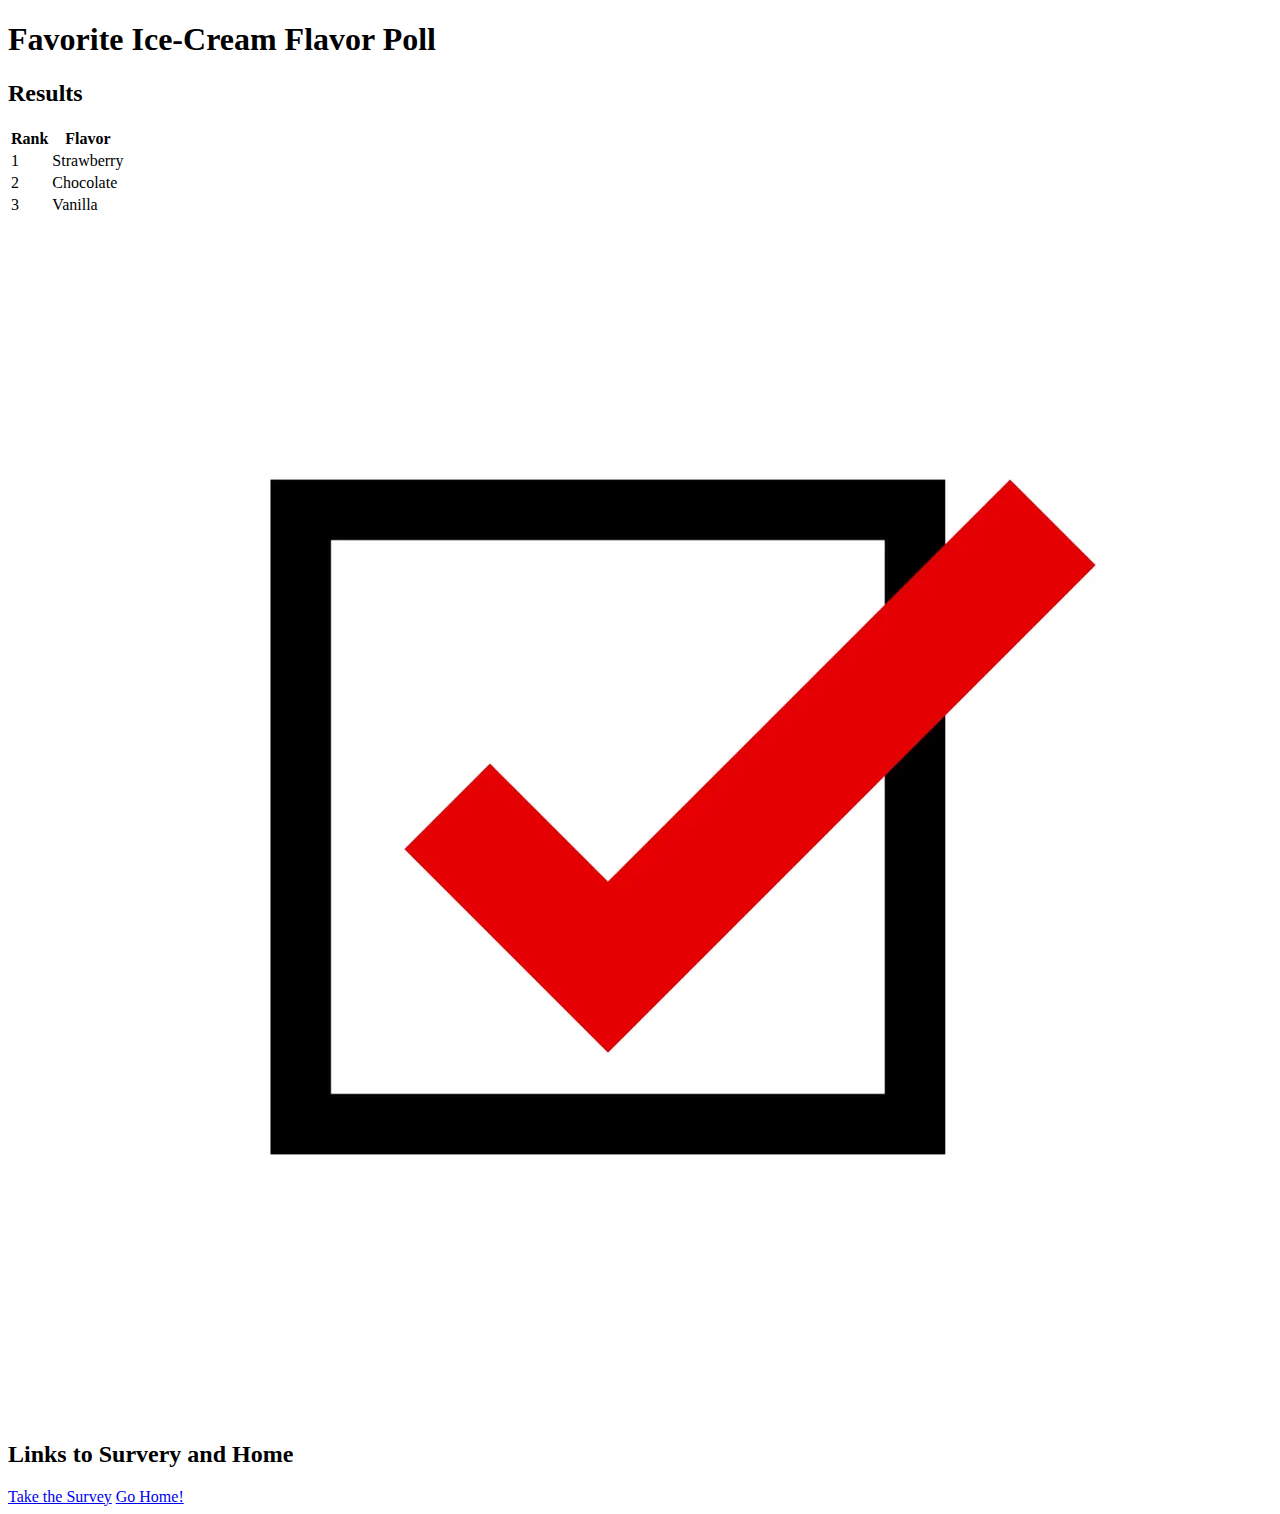
==== results.html @ 0a24bcca "initial commit with no css" ====
<!DOCTYPE html>
<html lang="en">
    <head>
        <meta charset="UTF-8">
        <meta name="viewport" content="width=device-width, initial-scale=1.0">
        <title>Document</title>
    </head>
    <body>

        <h1>Favorite Ice-Cream Flavor Poll</h1>

        <h2>Results</h2>
        <table>
            <tr>
                <th>Rank</th>
                <th>Flavor</th>
            </tr>
            <tr>
                <td>1</td>
                <td>Strawberry</td>
            </tr>
            <tr>
                <td>2</td>
                <td>Chocolate</td>
            </tr>
            <tr>
                <td>3</td>
                <td>Vanilla</td>
            </tr>
        </table>

        <img src="check.webp"> <br>
        <h2>Links to Survery and Home</h2>
        <a href="survey.html">Take the Survey</a>
        <a href="index.html">Go Home!</a>
    </body>
</html>
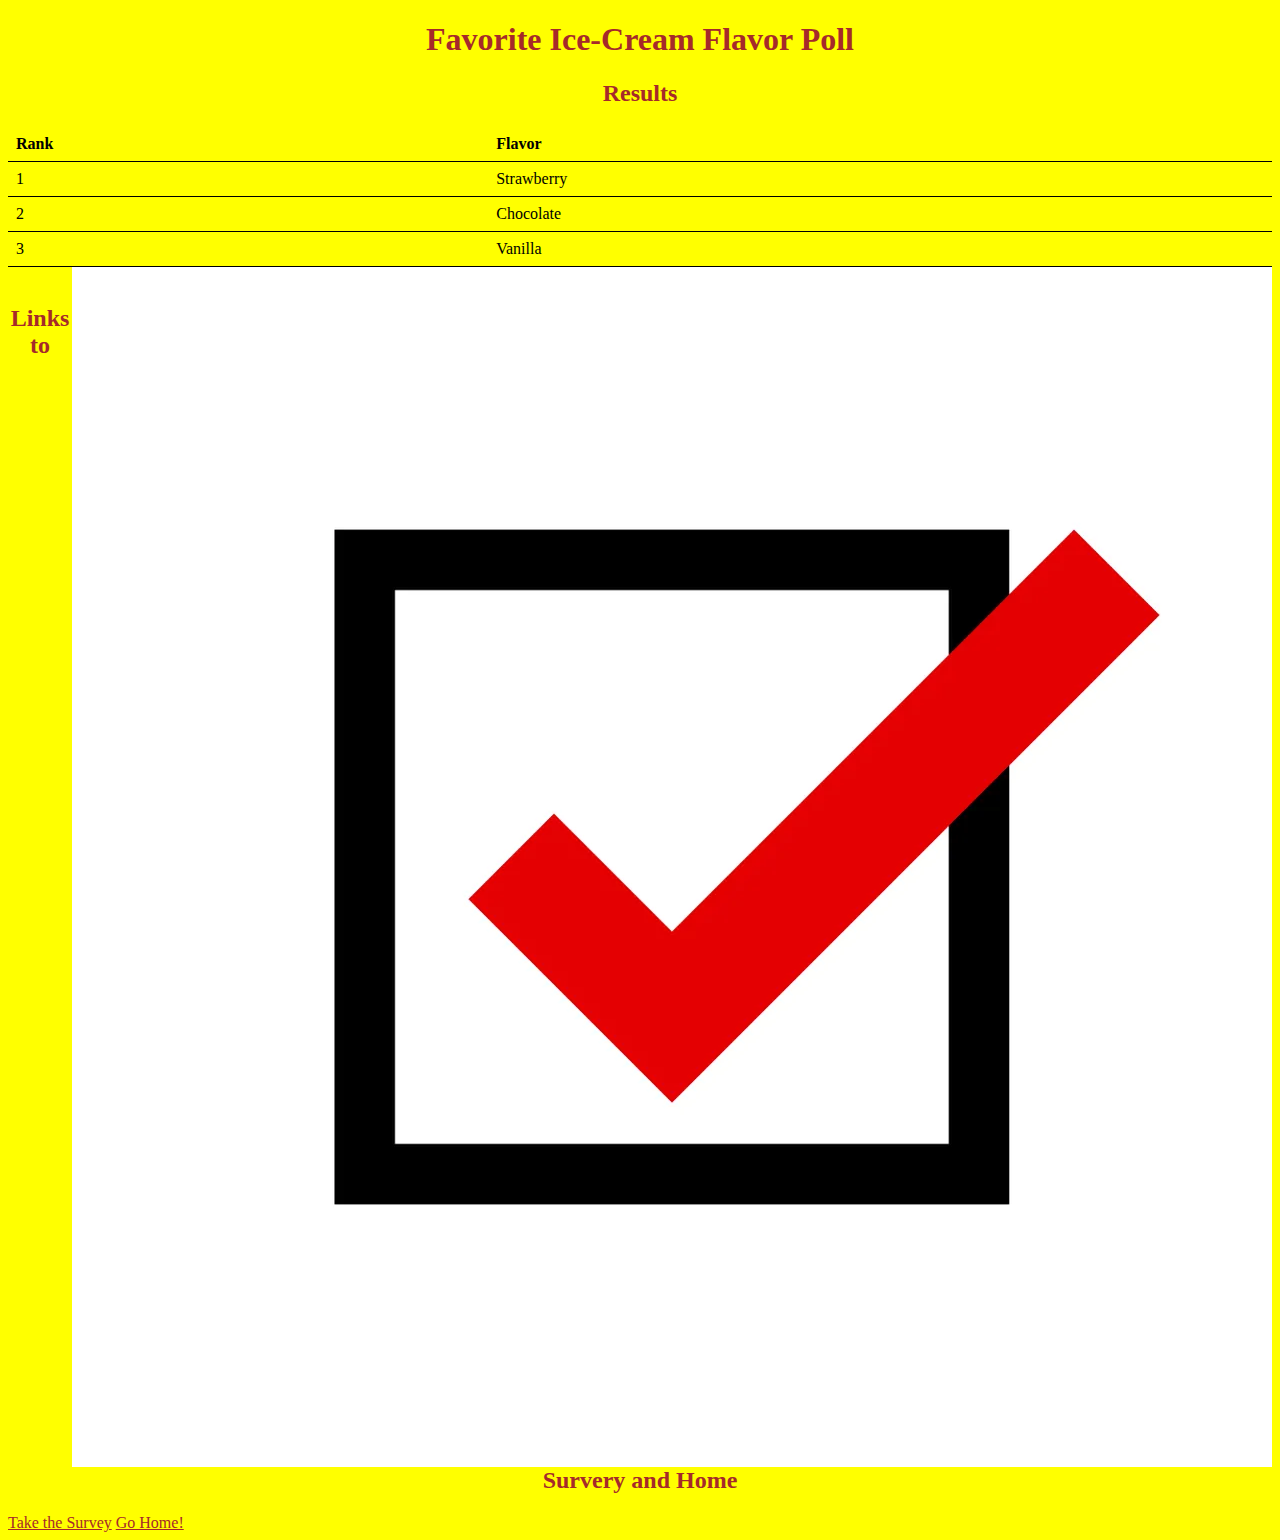
==== commit 5c603a63: "added css" ====
--- a/results.html
+++ b/results.html
@@ -1,37 +1,38 @@
-<!DOCTYPE html>
-<html lang="en">
-    <head>
-        <meta charset="UTF-8">
-        <meta name="viewport" content="width=device-width, initial-scale=1.0">
-        <title>Document</title>
-    </head>
-    <body>
-
-        <h1>Favorite Ice-Cream Flavor Poll</h1>
-
-        <h2>Results</h2>
-        <table>
-            <tr>
-                <th>Rank</th>
-                <th>Flavor</th>
-            </tr>
-            <tr>
-                <td>1</td>
-                <td>Strawberry</td>
-            </tr>
-            <tr>
-                <td>2</td>
-                <td>Chocolate</td>
-            </tr>
-            <tr>
-                <td>3</td>
-                <td>Vanilla</td>
-            </tr>
-        </table>
-
-        <img src="check.webp"> <br>
-        <h2>Links to Survery and Home</h2>
-        <a href="survey.html">Take the Survey</a>
-        <a href="index.html">Go Home!</a>
-    </body>
+<!DOCTYPE html>
+<html lang="en">
+    <head>
+        <meta charset="UTF-8">
+        <meta name="viewport" content="width=device-width, initial-scale=1.0">
+        <title>Document</title>
+        <link rel="stylesheet" href="styles.css">
+    </head>
+    <body>
+
+        <h1 class="headers">Favorite Ice-Cream Flavor Poll</h1>
+
+        <h2 class="headers">Results</h2>
+        <table>
+            <tr>
+                <th>Rank</th>
+                <th>Flavor</th>
+            </tr>
+            <tr>
+                <td>1</td>
+                <td>Strawberry</td>
+            </tr>
+            <tr>
+                <td>2</td>
+                <td>Chocolate</td>
+            </tr>
+            <tr>
+                <td>3</td>
+                <td>Vanilla</td>
+            </tr>
+        </table>
+
+        <img id="pictures" src="check.webp"> <br>
+        <h2 class="headers">Links to Survery and Home</h2>
+        <a class="text" href="survey.html">Take the Survey</a>
+        <a class="text" href="index.html">Go Home!</a>
+    </body>
 </html>--- a/styles.css
+++ b/styles.css
@@ -0,0 +1,29 @@
+body {
+    background-color: yellow;
+}
+table {
+    border-collapse: collapse;
+    width: 100%;
+}
+th, td {
+    padding: 8px;
+    text-align: left;
+    border-bottom: 1px solid black;
+}
+form {
+    color: brown;
+}
+ul {
+    color: brown;
+}
+.headers {
+    color: brown;
+    text-align: center;
+}
+#pictures {
+    float: right;
+}
+.text {
+    text-align: center;
+    color: brown;
+}